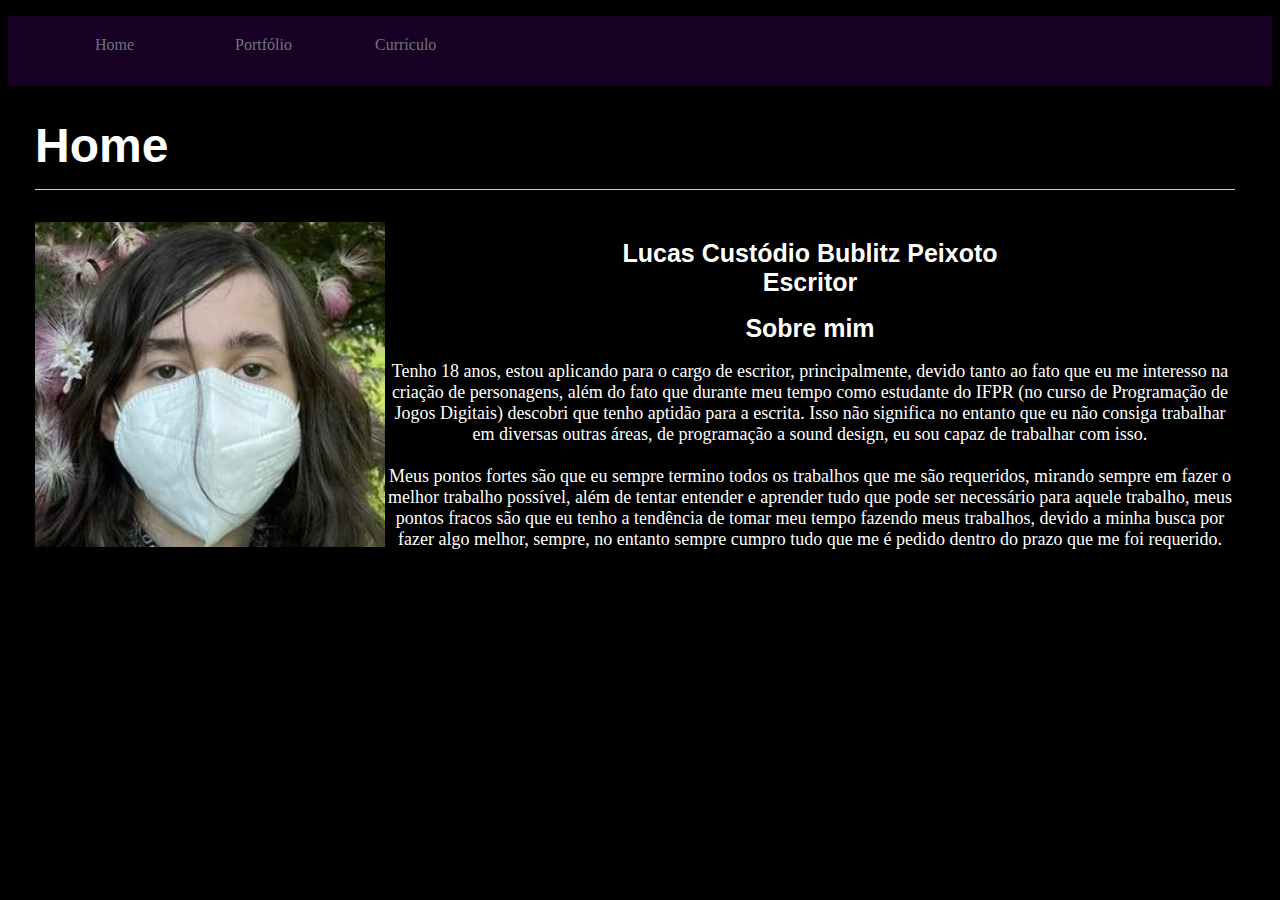
==== portfolio/Index.html @ bed123fa "Portfólio - Dezembro 2022" ====
<!DOCTYPE html>
<html lang="Português" dir="ltr">
	<head>
		<title> Lucas Peixoto</title>
		<link rel="stylesheet" href="css/dio.css">
		<link rel="stylesheet" href="css/coiso.css">
		<meta charset="utf-8">
	</head>

	<body>
		<header>
			<div class="container">
					<nav class="menu">
						<ul>
							<li><a href=index.html>Home</a></li>
							<li><a href=portfolio.html>Portfólio</a></li>
							<li><a href=curriculo.html>Currículo</a></li>
							</ul>
					</nav>
			</div>
		</header>	
		<section class="home">
			<main class="container">
				<div class="title">
					<H1>Home</H1>
				</div>
					<div class="Geral">
					<div class="Indeximg">
					<img src="img/me mata.jpg">
					</div>
					<div class="Index">
					<h1>Lucas Custódio Bublitz Peixoto<br>Escritor</h1>
					<h1>Sobre mim</h1>
					 <p>Tenho 18 anos, estou aplicando para o cargo de escritor, principalmente, devido tanto ao fato que eu me interesso na criação de personagens, além do fato que durante meu tempo como estudante do IFPR (no curso de Programação de Jogos Digitais) descobri que tenho aptidão para a escrita. Isso não significa no entanto que eu não consiga trabalhar em diversas outras áreas, de programação a sound design, eu sou capaz de trabalhar com isso. <br><br> Meus pontos fortes são que eu sempre termino todos os trabalhos que me são requeridos, mirando sempre em fazer o melhor trabalho possível, além de tentar entender e aprender tudo que pode ser necessário para aquele trabalho, meus pontos fracos são que eu tenho a tendência de tomar meu tempo fazendo meus trabalhos, devido a minha busca por fazer algo melhor, sempre, no entanto sempre cumpro tudo que me é pedido dentro do prazo que me foi requerido<!--, tomando todas as medidas necessárias para tal -->.</p> 
					</div>
				</div>
	</main>
	</section>
	<!-- <footer>
		<div class="container">
			<p> Todos os <br>direitos reservados</p>
			<nav class="menu">
			<ul>
				<li><a href=index.html>Home</a></li>
				<li><a href=portfolio.html>Portfólio</a></li>
				<li><a href=curriculo.html>Currículo</a></li>
			</ul>
			</nav>
		</div>
		
	</footer> -->
	</body>
</html>
---- portfolio/css/dio.css ----
header{
    min-height: 70px;
    background-color: #180025;
    width: 100%;
}
.menu ul{
    display: flex;
    justify-content: flex-start;
    list-style: none;
}
.menu li{
    padding:20px;
    min-width:100px;
}
.menu a:link{
    color: #6c757d;
    text-decoration: none;
}
.menu a:visited{
    color: #a6b3bf;
    text-decoration: none;
}
.menu a:active{
    color: #6c757d;
    text-decoration: none;
}
.container{
    max-width: 1200px;
    margin: auto;
    width: 100%;
    padding-left: 20px;
    padding-right: 30px;
}
.title h1{
    font-size: 3em;
    border-bottom: #ccc 1px solid;
    padding-bottom: 1rem;
}
.home p{
    text-align: justify;
}
footer{
    background-color: #180025;
    font-size: .8em;
    position: static;
    width: 100%;
    bottom: 0;
}
footer p{
        line-height: 25px;
}
footer .container{
    display: flex;
}
footer.menu a{
    color: #6c757d;
}
.box{
    margin:auto;
    top:0;
    left:0;
    right:0;
    bottom:5px;
    border: 5px solid white;
    display: inline-flex;
}
.imagemPF img{
        float: left;
        padding: 30px;
        width: 200px;
        transition: all 0.5s;
        cursor: pointer;
}
.imagemPF :hover{
    -webkit-transform: scale(1.5);
    transform: scale(1.5);
}
.imagemPF:hover #comentario{
    opacity:1;
}
#comentario{
    /* position: relative; */
    top: -100px;
    text-align: center;
    bottom: 0px;
    padding:0px;
    line-height:50px;
    color: rgb(255, 255, 255);
    display: Legacy;
    width:200px;
    opacity:0;
    transition: opacity .2s linear;
    background-color: #180025;
    font-weight: 700;
    text-shadow: 0 1px 3px #180025;
    line-height:50px;
    overflow: hidden;
    }
.Geral{
    display: flex;
}
.Indeximg img{
    width: 350px;
    border-right: 50px;
    border-left: 50px;
}
.Index h1{
    text-align: center;
    font-size: 25px;
}
.Index h2{
    text-align: center;
    font-size: 20px;
}
.Index p{
    text-align: center;
    top: -100px;
    bottom: 0px;
    padding: 0px;
}
---- portfolio/css/coiso.css ----
body{
    background-color: black;
}
h1{
    color: white;
    font-family: sans-serif;
    font-size: 40px;
}
h2{
    color: white;
    font-size: 16px;
    font-family: sans-serif;
    margin-top: 40px;
}
h3{
    color: #f27609;
    font-size: 12px;
    font-family: sans-serif;
    text-transform:uppercase;
}
ul{
    color: rgb(132, 0, 255);
}
il{
    color: rgb(132, 0, 255);
}
p{
    color: white;
    font-style: normal 100;
    font-size: 18px;
    text-align: justify;
}

.Explica{
    padding: 15px 180px 80px 100px;
}

.Explica img{
    justify-content: center;
    height: 400px;
    margin-right: 20px;
}
.Explica h1{
    color: white;
    font-weight: normal;
}
.Explica h1{
    color: white;
    font-size: 16px;
    text-transform: uppercase;
    font-weight: normal;
    margin-top: 40px;
}
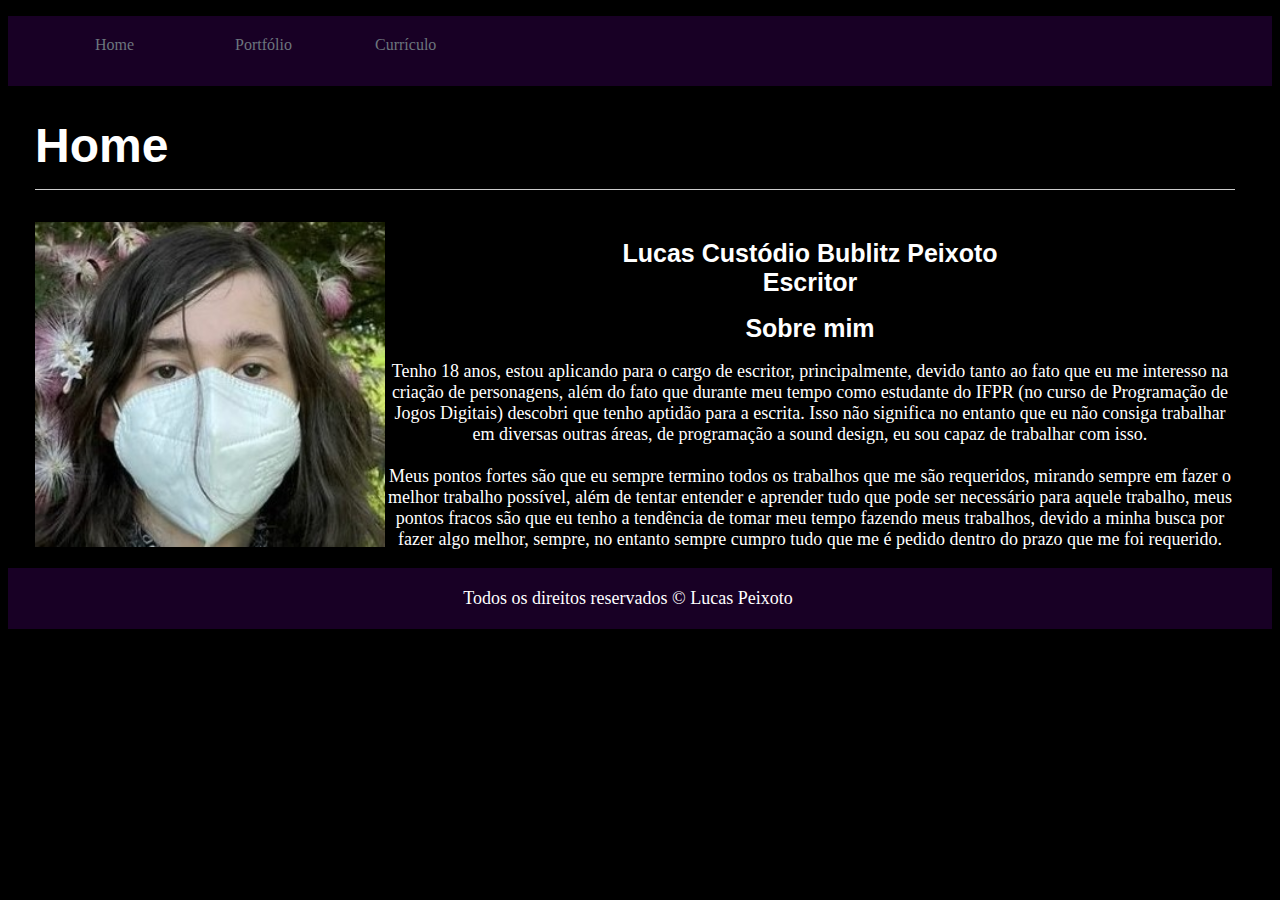
==== commit 6eff6355: "Portfolio - Corrigido - Dezembro 2022" ====
--- a/portfolio/Index.html
+++ b/portfolio/Index.html
@@ -12,8 +12,8 @@
 			<div class="container">
 					<nav class="menu">
 						<ul>
-							<li><a href=index.html>Home</a></li>
-							<li><a href=portfolio.html>Portfólio</a></li>
+							<li><a href=Index.html>Home</a></li>
+							<li><a href=Portfolio.html>Portfólio</a></li>
 							<li><a href=curriculo.html>Currículo</a></li>
 							</ul>
 					</nav>
@@ -36,18 +36,11 @@
 				</div>
 	</main>
 	</section>
-	<!-- <footer>
+	<footer>
 		<div class="container">
-			<p> Todos os <br>direitos reservados</p>
-			<nav class="menu">
-			<ul>
-				<li><a href=index.html>Home</a></li>
-				<li><a href=portfolio.html>Portfólio</a></li>
-				<li><a href=curriculo.html>Currículo</a></li>
-			</ul>
-			</nav>
+			<p>Todos os direitos reservados © Lucas Peixoto</p>
 		</div>
 		
-	</footer> -->
-	</body>
+	</footer>
+</body>
 </html>--- a/portfolio/css/dio.css
+++ b/portfolio/css/dio.css
@@ -31,6 +31,9 @@
     padding-left: 20px;
     padding-right: 30px;
 }
+.container p{
+    text-align: center;
+}
 .title h1{
     font-size: 3em;
     border-bottom: #ccc 1px solid;
@@ -47,10 +50,12 @@
     bottom: 0;
 }
 footer p{
-        line-height: 25px;
+    text-align: center;
+    line-height: 25px;
 }
 footer .container{
-    display: flex;
+    display:inline-block;
+    text-align: center;
 }
 footer.menu a{
     color: #6c757d;
